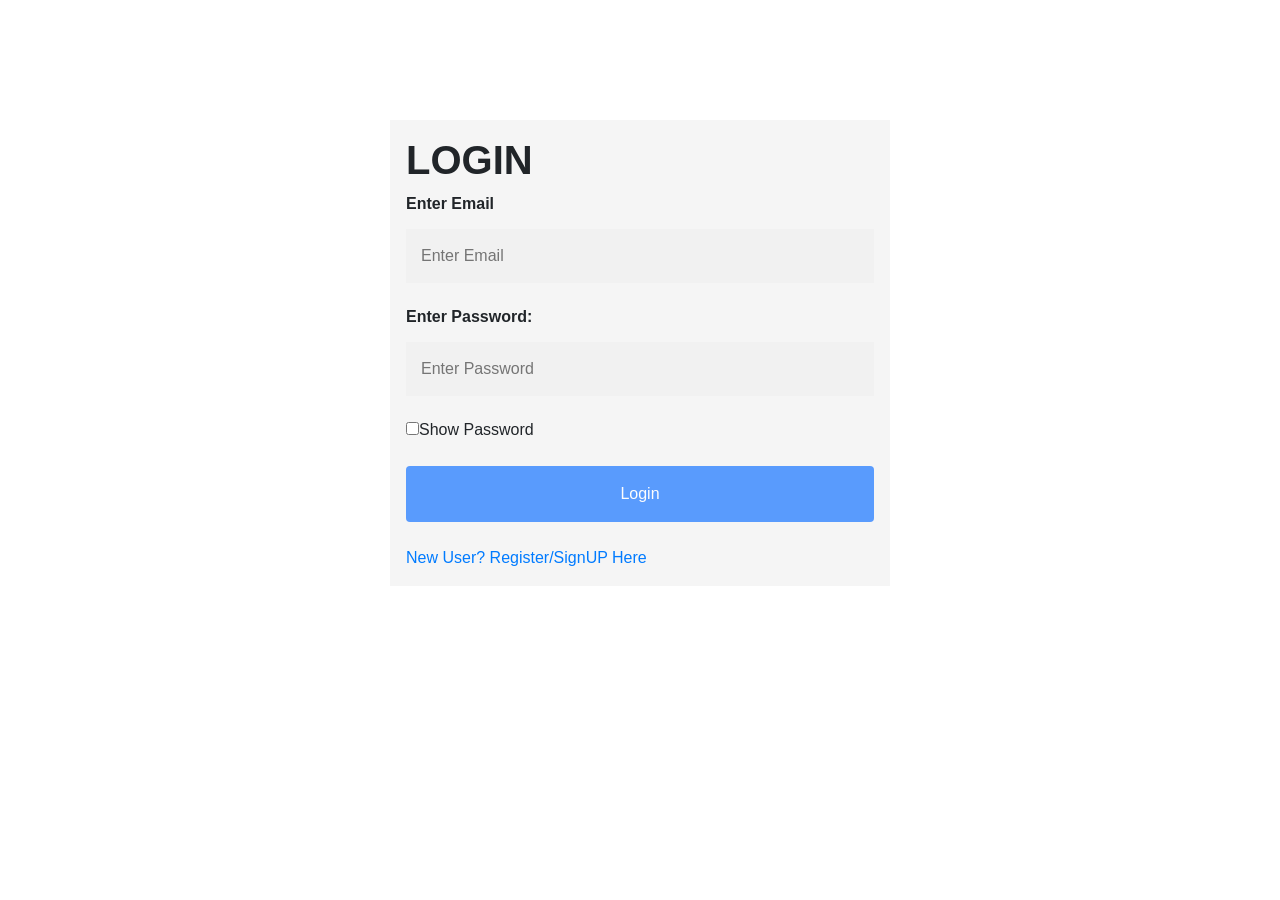
==== Medilog/src/main/webapp/login.html @ 59240b1d "Medilog" ====
<!DOCTYPE html>
<html>
<head>
<meta charset="ISO-8859-1">
<title>Login page</title>

<link rel="stylesheet" href="medilogindex.css">

<meta charset="utf-8">
  <meta name="viewport" content="width=device-width, initial-scale=1">
  <link rel="stylesheet" href="https://maxcdn.bootstrapcdn.com/bootstrap/4.5.2/css/bootstrap.min.css">
  <script src="https://ajax.googleapis.com/ajax/libs/jquery/3.5.1/jquery.min.js"></script>
  <script src="https://cdnjs.cloudflare.com/ajax/libs/popper.js/1.16.0/umd/popper.min.js"></script>
  <script src="https://maxcdn.bootstrapcdn.com/bootstrap/4.5.2/js/bootstrap.min.js"></script>

<style>
body, html {
  height: 100%;
  font-family: Arial, Helvetica, sans-serif;
  text-align: center;
  display:block;
}

* {
  box-sizing: border-box;
}

.bg-img {
  /* The image used */
  background-image: url("https://images8.alphacoders.com/367/thumb-1920-367019.jpg");

  min-height: 100%;

  /* Center and scale the image nicely */
  background-position: center;
  background-repeat: no-repeat;
  background-size: cover;
  position: relative;
}

/* Add styles to the form container */
.container {
  display: inline-block; 
  text-align:left;
  margin-left: auto;
  margin-right: auto;	
  margin:10px;
  max-width:500px;
  padding: 16px;
  background-color: whitesmoke;
}

/* Full-width input fields */
input[type=text], input[type=password] {
  width: 100%;
  padding: 15px;
  margin: 5px 0 22px 0;
  border: none;
  background: #f1f1f1;
}

input[type=text]:focus, input[type=password]:focus {
  background-color: #ddd;
  outline: none;
}

/* Set a style for the submit button */
.btn {
  background-color: #3385ff;
  color: white;
  padding: 16px 20px;
  border: none;
  cursor: pointer;
  width: 100%;
  opacity: 0.8;
}

.btn:hover {
  opacity: 1;
}
</style>

</head>
<body>


	
		
<!-- 		<h4>PLEASE LOGIN</h4> -->
		<!-- background-color:whitesmoke; -->
		
		<!-- <form autocomplete="on" action="Login" method="post">
			<fieldset style="background-color:whitesmoke; width:550px;" >
			 Enter Email:<br>
			<input type="email" name="txtEmail" placeholder="eg. john@example.com" required>
			<br><br>
		     Enter Password:<br>
			<input type="password" name="txtPassword" placeholder="your password" required>
			<br><br><br>
			<input type="submit"    value="LOGIN">
			<br>
			</fieldset>
		</form> -->
		
<div class="bg-img">
	<center>
		<h1 style="color:white; padding:15px;"><b>Welcome to Medilog LOGIN</b></h1>
		<br>
	</center>
	
  <form autocomplete="on" action="Login" class="container" method="post">
    <h1><b>LOGIN</b></h1>

    <label for="txtEmail"><b>Enter Email</b></label>
    <input type="text" placeholder="Enter Email" name="txtEmail" required>

    <label for="txtPassword"><b>Enter Password:</b></label>
    <input type="password" placeholder="Enter Password" name="txtPassword" id="myPassword" required>
	<input type="checkbox" onclick="myFunction()">Show Password<br><br>
	
    <button type="submit" class="btn">Login</button><br><br>
    <a href="register.html"> New User? Register/SignUP Here</a>
  </form>
  
		
</div>
	
<script>
function myFunction() {
  var x = document.getElementById("myPassword");
  if (x.type === "password") {
    x.type = "text";
  } else {
    x.type = "password";
  }
}
</script>		
	

</body>
</html>
---- Medilog/src/main/webapp/medilogindex.css ----
@charset "ISO-8859-1";


.text-footer{
    text-align: center;
    padding: 30px;
}

.jumbotron {
  background-image: url("medicine-img.PNG");
  background-size: cover;
}

.Section{
    display: flex;
    max-width: 80%;
    align-items: center;
    justify-content:space-evenly;
    margin:auto;
    font-family: 'Ubuntu', sans-serif;
    padding: 10px;
}

.thumbnail img{
    width: 250px;
    border:2px solid black;
    border-radius: 45px;
    margin-top:13px;
    margin-right: 15px;
}

.Section-left{
    flex-direction:row-reverse;
}
.paras{
    padding:0px,65px;
}

.sectionSubTag{
    font-family: 'Segoe UI', Tahoma, Geneva, Verdana, sans-serif;
    font-size: 21px;
}

.text-big{
    font-size: 34px;

}


 .background{
    background:rgba(0,0,0,0.7) url("medicine-active.PNG") !important;
    background-size: cover;
    background-blend-mode:darken;
}
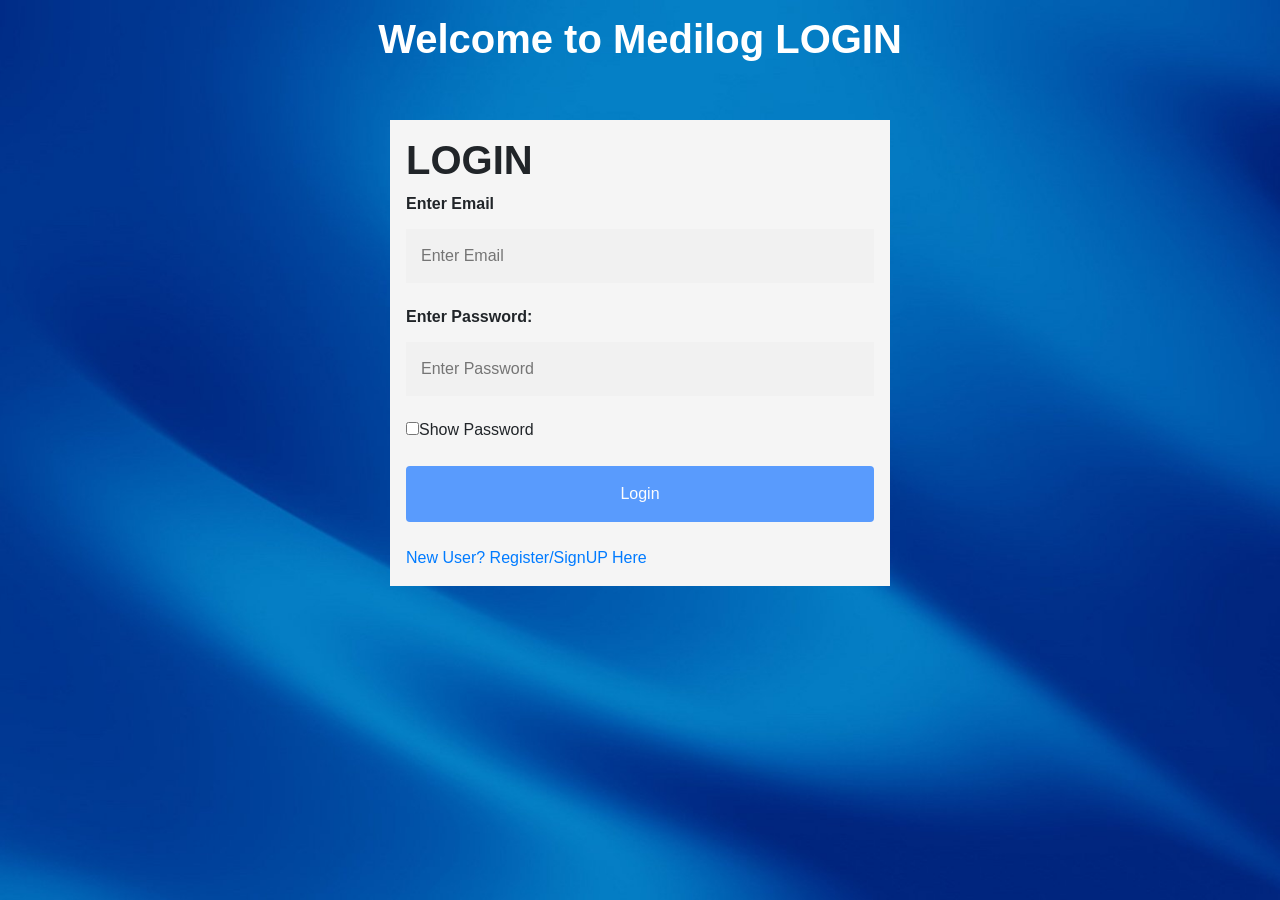
==== commit 5208233a: "Medilog" ====
--- a/Medilog/src/main/webapp/login.html
+++ b/Medilog/src/main/webapp/login.html
@@ -27,7 +27,7 @@
 
 .bg-img {
   /* The image used */
-  background-image: url("https://images8.alphacoders.com/367/thumb-1920-367019.jpg");
+  background-image: url("loginBackground.jpg");
 
   min-height: 100%;
 
